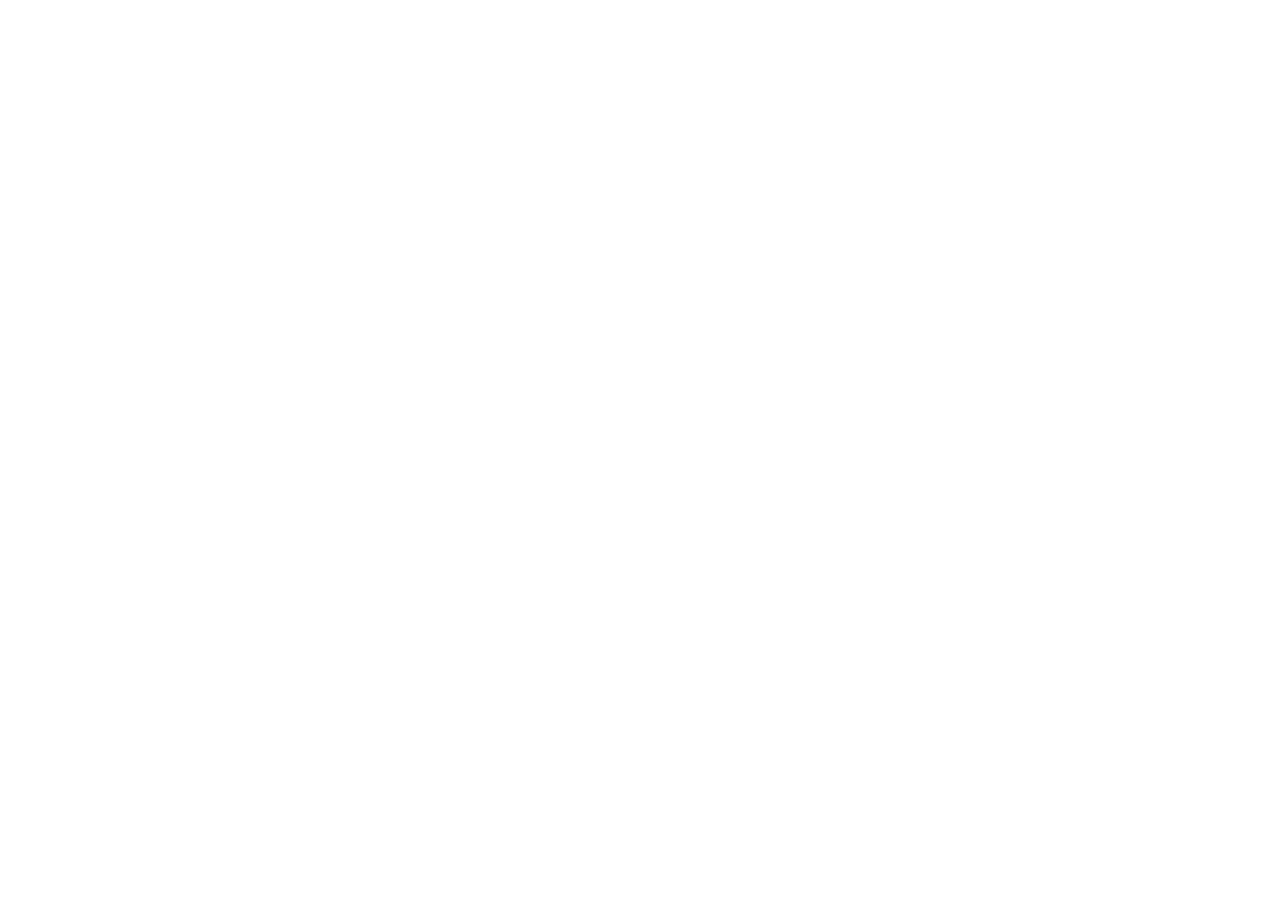
==== index.html @ 1eb7c1cd "agregando archivos" ====
<!DOCTYPE html>
<html lang="en">
<head>
    <meta charset="UTF-8">
    <meta http-equiv="X-UA-Compatible" content="IE=edge">
    <meta name="viewport" content="width=device-width, initial-scale=1.0">
    <title>Document</title>
</head>
<body>
    <script src="index.js"></script>
</body>
</html>
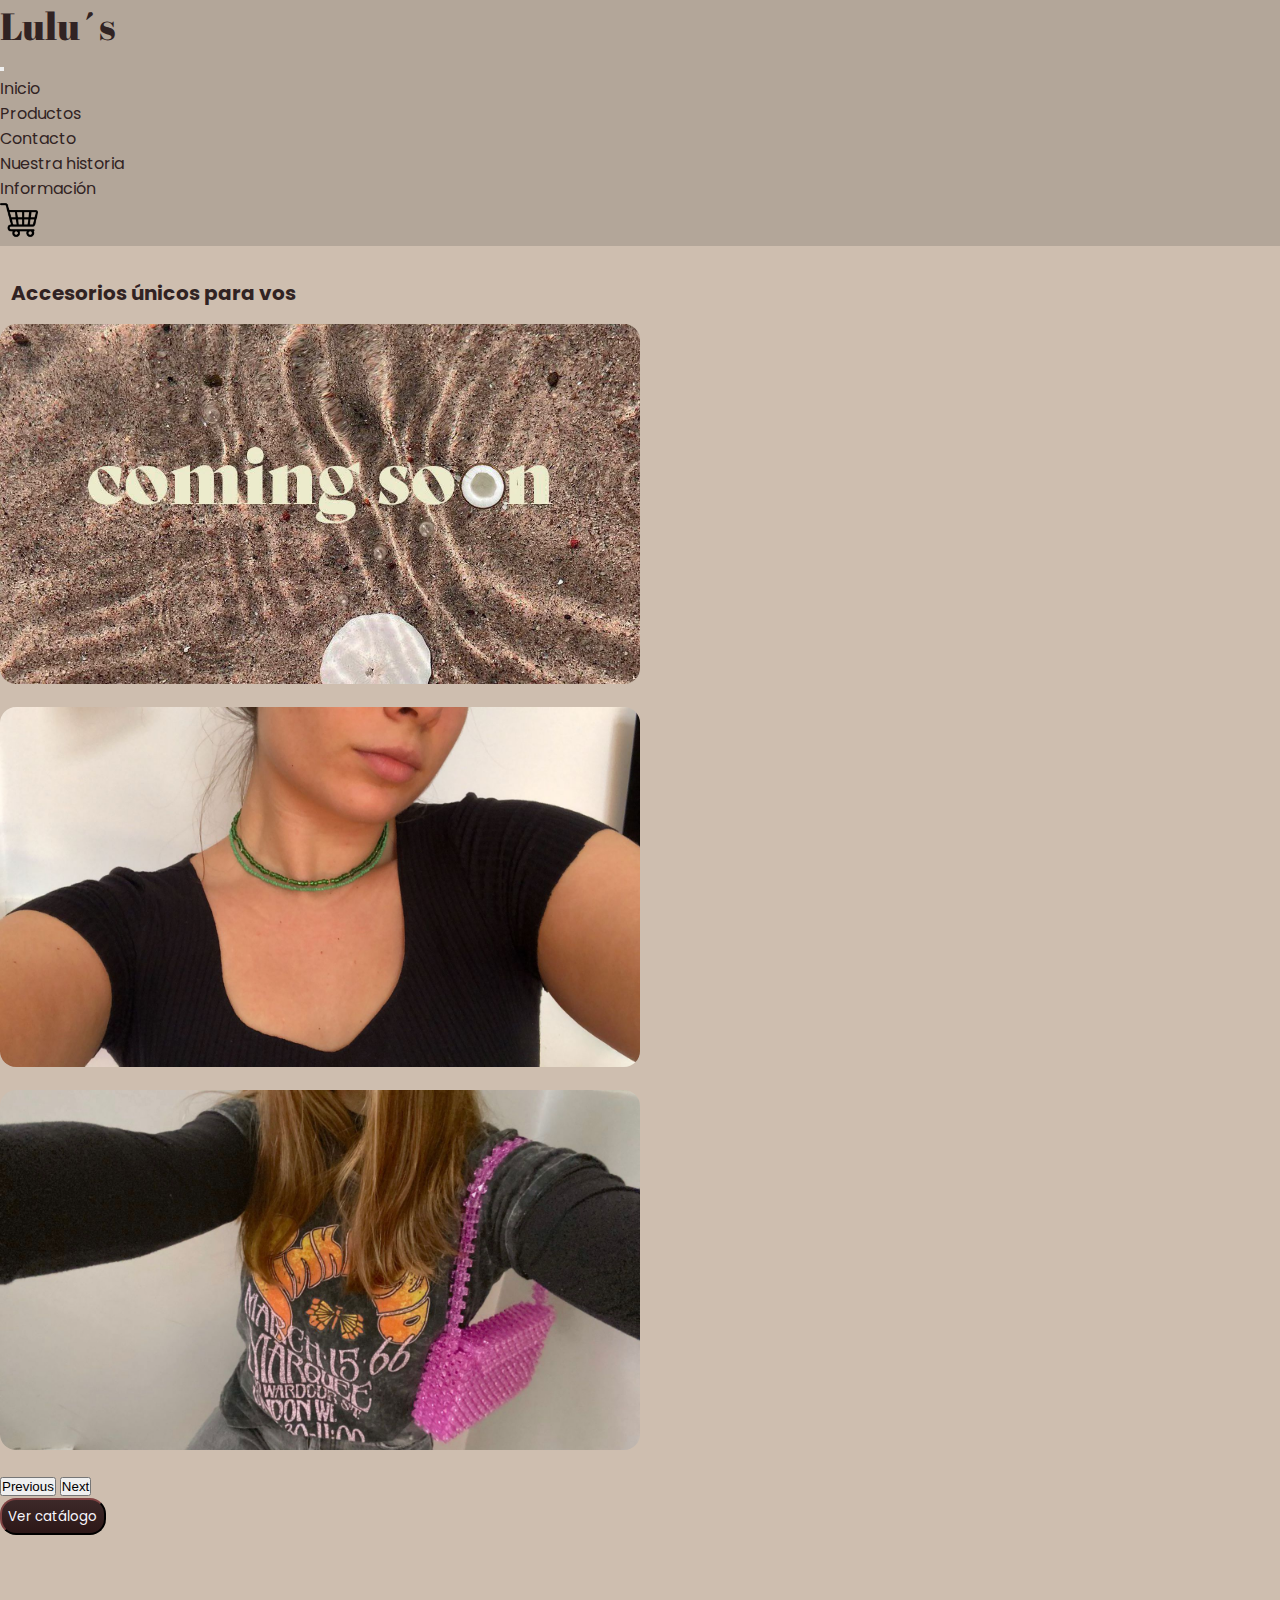
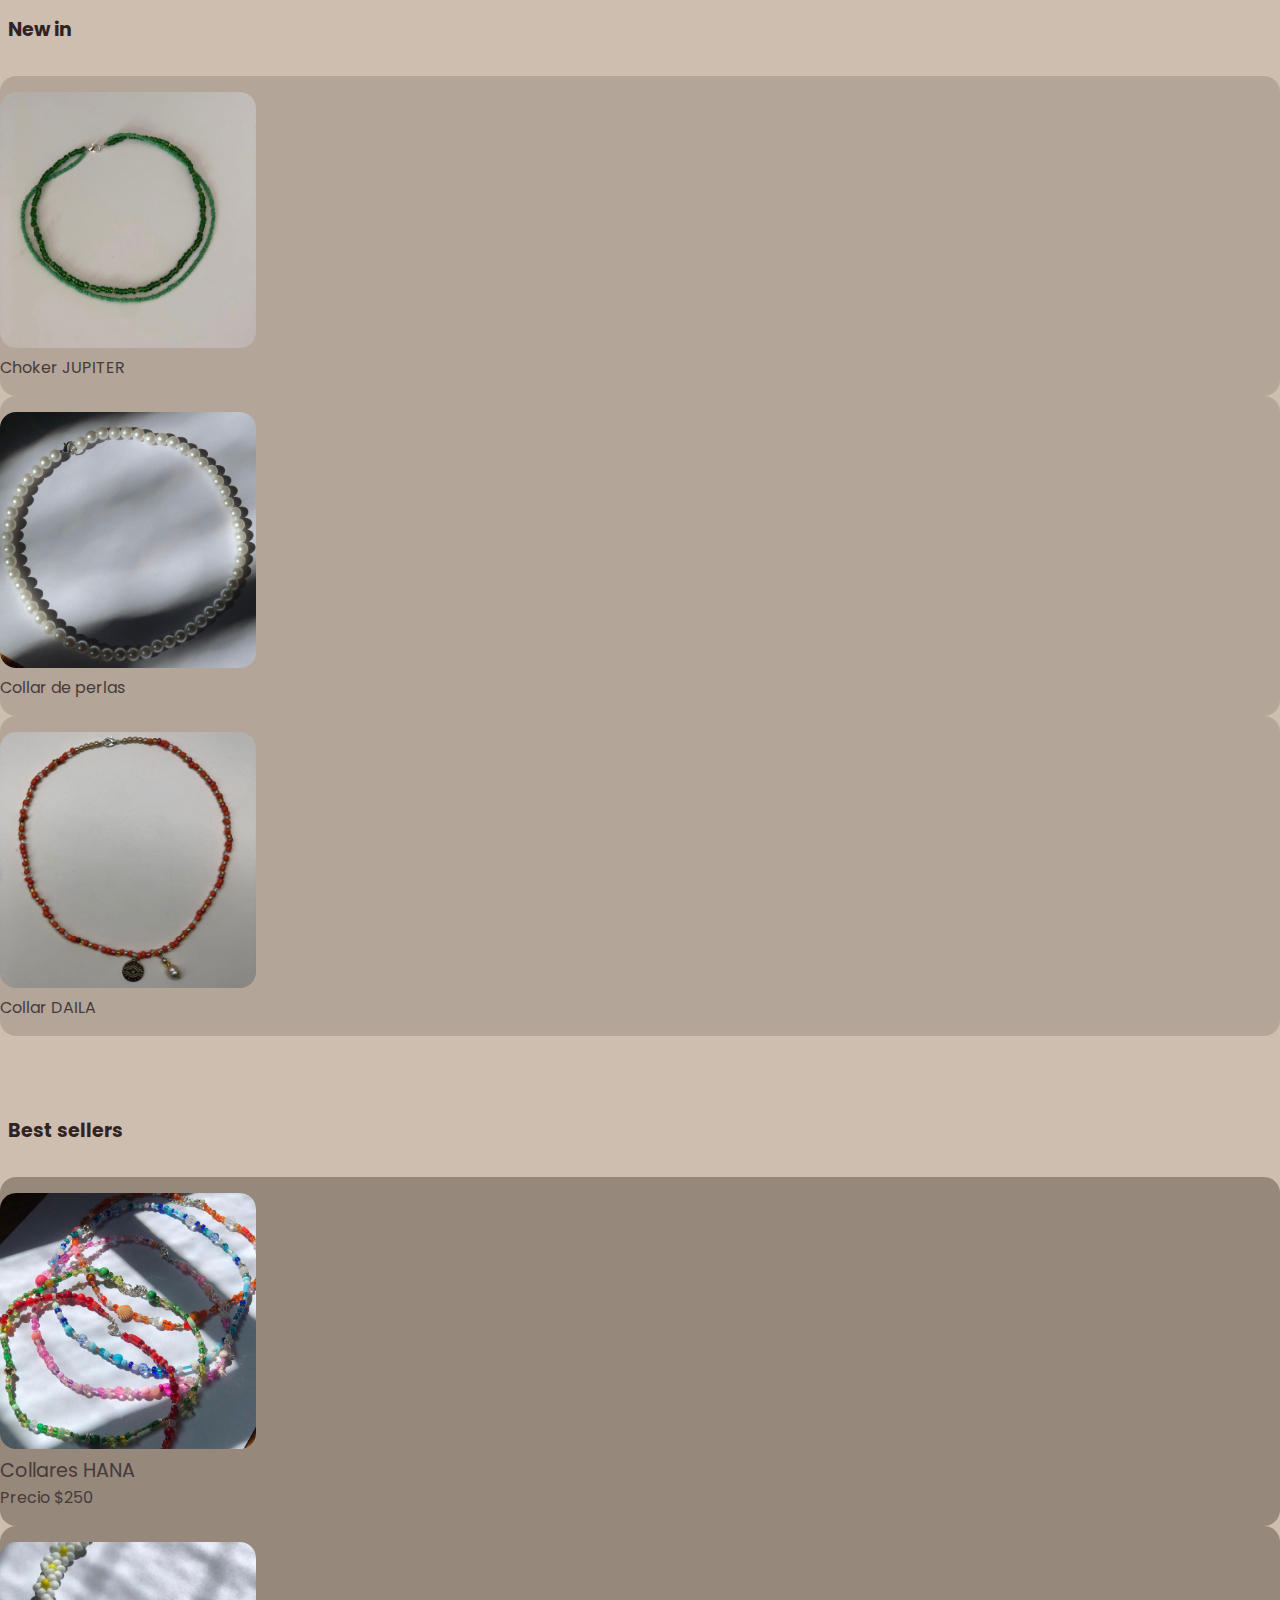
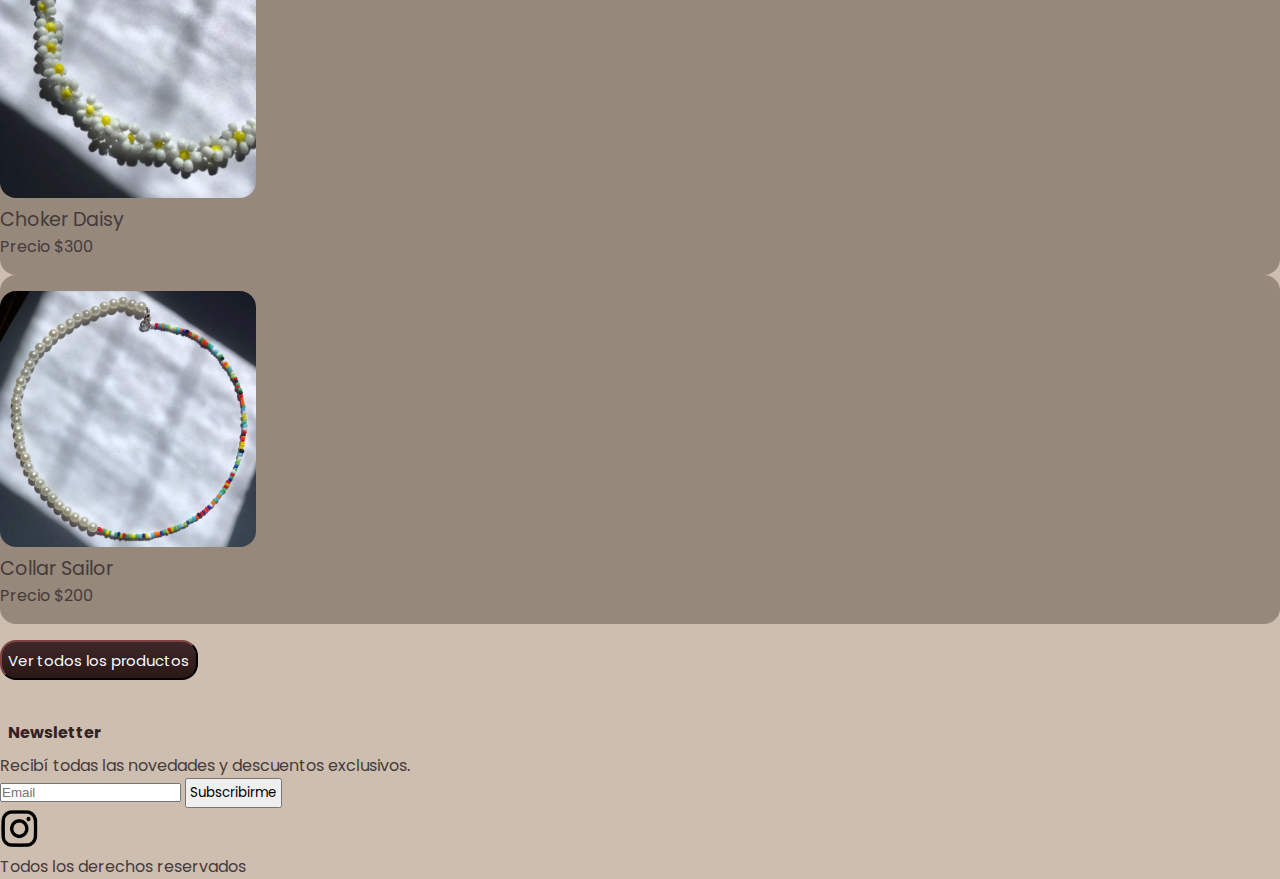
==== commit b9bf93d7: "segunda preentrega" ====
--- a/index.html
+++ b/index.html
@@ -4,9 +4,199 @@
     <meta charset="UTF-8">
     <meta http-equiv="X-UA-Compatible" content="IE=edge">
     <meta name="viewport" content="width=device-width, initial-scale=1.0">
-    <title>Document</title>
-</head>
-<body>
-    <script src="index.js"></script>
-</body>
-</html>+        <!-- FAVICON-->
+        <link rel="shortcut icon" href="recursos/favicon/favicon-16x16.png">
+        <!-- TIPOGRAFÍA -->
+        <link rel="preconnect" href="https://fonts.googleapis.com">
+        <link rel="preconnect" href="https://fonts.gstatic.com" crossorigin>
+        <link href="https://fonts.googleapis.com/css2?family=Poppins&display=swap" rel="stylesheet">
+        <!-- tipografía h1 -->
+        <link rel="preconnect" href="https://fonts.googleapis.com">
+        <link rel="preconnect" href="https://fonts.gstatic.com" crossorigin>
+        <link href="https://fonts.googleapis.com/css2?family=Abril+Fatface&family=Poppins&display=swap" rel="stylesheet">
+        <!-- BOOTSTRAP -->
+        <link href="https://cdn.jsdelivr.net/npm/bootstrap@5.1.3/dist/css/bootstrap.min.css" rel="stylesheet" integrity="sha384-1BmE4kWBq78iYhFldvKuhfTAU6auU8tT94WrHftjDbrCEXSU1oBoqyl2QvZ6jIW3" crossorigin="anonymous">
+        <!-- LINK DE CSS -->
+        <link rel= "stylesheet" href="css/estilo.css">
+        <title>Lulu´s</title>
+    </head>
+    
+    <body>
+    
+        <header>
+    
+            <nav class="navbar navbar-expand-lg navbar-light bg-nav">
+                <div class="container-fluid">
+                    <a class="navbar-brand" href="index.html"><h1>Lulu´s</h1></a>
+                    <button class="navbar-toggler" type="button" data-bs-toggle="collapse" data-bs-target="#navbarNav" aria-controls="navbarNav" aria-expanded="false" aria-label="Toggle navigation">
+                    <span class="navbar-toggler-icon"></span>
+                    </button>
+                    <div class="collapse navbar-collapse" id="navbarNav">
+                        <ul class="navbar-nav">
+                            <li class="nav-item">
+                                <a class="nav-link active" aria-current="page" href="index.html">Inicio</a>
+                            </li>
+                            <li class="nav-item">
+                                <a class="nav-link" href="páginas/productos.html">Productos</a>
+                            </li>
+                            <li class="nav-item">
+                                <a class="nav-link" href="páginas/contacto.html">Contacto</a>
+                            </li>
+                            <li class="nav-item">
+                                <a class="nav-link" href="páginas/nuestra-historia.html">Nuestra historia</a>
+                            </li>
+                            <li class="nav-item">
+                                <a class="nav-link" href="páginas/informacion.html">Información</a>
+                            </li>
+                        </ul>
+                    </div>
+                    <a class="navbar-brand" href="#">
+                        <img class="tamaño__iconos" src="recursos/redes/carrito-de-compras.png" alt="Carrito"> 
+                    </a>
+                </div>
+            </nav>
+    
+        </header>
+    
+        <main> 
+    
+            <section class="container-fluid overflow-hidden">
+    
+                <!-- PORTADA -->
+                <article class="row text-center">
+                    <div class="col-xl-12">
+                        <h2 class="portada__titulo">Accesorios únicos para vos</h2>
+                    </div>
+        
+                    <div class="col-xl-12">
+                        <div id="carouselExampleControls" class="carousel slide portada__carrusel" data-bs-ride="carousel">
+                            <div class="carousel-inner">
+                                <div class="carousel-item active">
+                                    <img src="recursos/im-coming-soon.jpg" class="portada__img" alt="Imágen Coming soon">
+                                </div>
+                                <div class="carousel-item">
+                                    <img src="recursos/im-portada.jpg" class="portada__img" alt="Imágen portada">
+                                </div>
+                                <div class="carousel-item">
+                                    <img src="recursos/im-cartera.jpg" class="portada__img" alt="Imágen cartera new in">
+                                </div>
+                            </div>
+                            <button class="carousel-control-prev" type="button" data-bs-target="#carouselExampleControls" data-bs-slide="prev">
+                                <span class="carousel-control-prev-icon" aria-hidden="true"></span>
+                                <span class="visually-hidden">Previous</span>
+                            </button>
+                            <button class="carousel-control-next" type="button" data-bs-target="#carouselExampleControls" data-bs-slide="next">
+                                <span class="carousel-control-next-icon" aria-hidden="true"></span>
+                                <span class="visually-hidden">Next</span>
+                            </button>
+                        </div>
+                    </div>
+        
+                    <div class="col-xl-12">
+                        <button class="portada__boton boton">Ver catálogo</button>
+                    </div>
+                </article>
+    
+                <!-- New in -->
+                <div class="row text-center new__div">
+                    <h3 class="new__titulo">New in</h3>
+                </div>
+    
+                <article class="row">
+                    <div class="col-xl-4 col-lg-4 col-md-6 col-sm-12">
+                        <div class="new__card card" >
+                            <img class="tamaño__imagenesNewBest" src="recursos/im-choker-jupiter.jpg" class="card-img-top" alt="Choker JUPITER">
+                            <div class="card-body">
+                                <p class="card-text">Choker JUPITER</p>
+                            </div>
+                        </div>
+                    </div>
+        
+                    <div class="col-xl-4 col-lg-4 col-md-6 col-sm-12">
+                        <div class="new__card card" >
+                            <img class="tamaño__imagenesNewBest" src="recursos/im-collar-perlas.jpg" class="card-img-top" alt="Collar de perlas">
+                            <div class="card-body">
+                                <p class="card-text">Collar de perlas</p>
+                            </div>
+                        </div>
+                    </div>
+        
+                    <div class="col-xl-4 col-lg-4 col-md-6 col-sm-12">
+                        <div class="new__card card" >
+                            <img class="tamaño__imagenesNewBest" src="recursos/im-collar-daila.jpg" class="card-img-top" alt="Collar DAILA">
+                            <div class="card-body">
+                                <p class="card-text">Collar DAILA</p>
+                            </div>
+                        </div>
+                    </div>
+    
+                </article>
+    
+                <!-- Bestsellers -->
+    
+                <div class="row text-center best__div">
+                    <h3 class="best__titulo">Best sellers</h3>
+                </div>
+                
+                <article class="row">
+                    <div class="col-xl-4 col-lg-4 col-md-6 col-sm-12">
+                        <div  class="best__card card">
+                            <img class="tamaño__imagenesNewBest" src="recursos/im-collares-hanna.jpg" alt="Imágen collares HANA" />
+                            <div class="card-body">
+                                <p class="card-title">Collares HANA</p>
+                                <p class="card-text">Precio $250</p>
+                            </div>
+                        </div>
+                    </div>
+    
+                    <div class="col-xl-4 col-lg-4 col-md-6 col-sm-12">
+                        <div  class="best__card card">
+                            <img class="tamaño__imagenesNewBest" src="recursos/im-choker-daisy.jpg" alt="Imágen Choker Daisy" />
+                            <div class="card-body">
+                                <p class="card-title">Choker Daisy</p>
+                                <p class="card-text">Precio $300</p>
+                            </div>
+                        </div>
+                    </div>
+    
+                    <div  class="col-xl-4 col-lg-4 col-md-6 col-sm-12">
+                        <div class="best__card card">
+                            <img class="tamaño__imagenesNewBest" src="recursos/im-collar-sailor.jpg" alt="Imágen Collar Sailor" />
+                            <div class="card-body">
+                                <p class="card-title">Collar Sailor</p>
+                                <p class="card-text">Precio $200</p>
+                            </div>
+                        </div>
+                    </div>
+    
+                </article>
+    
+                <div class="row text-center">
+                    <div class="col">
+                        <a class="navbar-brand" href="páginas/productos.html"> <button class="index__boton boton">Ver todos los productos</button></a>
+                    </div>
+                </div>
+    
+            </section>
+        </main>
+    
+    
+        <footer class="text-center newsletter">
+            <p class="información__títulos">Newsletter</p>
+            <p class="newsletter__p">Recibí todas las novedades y descuentos exclusivos.</p>
+            <form> 
+                <input placeholder="Email"></input>
+                <input class="newsletter__button" type="submit" value="Subscribirme"/>           
+            </form>
+    
+            <a href= "https://www.instagram.com/lulus.ba/"><img class="tamaño__iconos newsletter__icono" src="recursos/redes/instagram-logotipo.png" alt="Logo Instagram"></a>
+            <div>Todos los derechos reservados</div>
+        </footer>
+    
+        <!-- BOOTSTRAP -->
+        <script src="https://cdn.jsdelivr.net/npm/bootstrap@5.1.3/dist/js/bootstrap.bundle.min.js" integrity="sha384-ka7Sk0Gln4gmtz2MlQnikT1wXgYsOg+OMhuP+IlRH9sENBO0LRn5q+8nbTov4+1p" crossorigin="anonymous"></script>
+        <!-- JS -->
+        <script src="js/lista.js"></script>
+        <script src="js/index.js"></script>
+    </body>
+    </html>
--- a/css/estilo.css
+++ b/css/estilo.css
@@ -0,0 +1,180 @@
+@charset "UTF-8";
+/* fonts colors */
+/* tipos de letra */
+/* Background */
+* {
+  margin: 0;
+  padding: 0; }
+
+/* HEADER */
+header {
+  background-color: #b3a699;
+  margin-bottom: 1rem; }
+
+h1 {
+  font-family: "Abril Fatface", cursive;
+  font-weight: lighter;
+  font-size: 38px;
+  color: #312323; }
+
+/* fin del HEADER */
+/* FOOTER */
+.newsletter {
+  margin-top: 2.5rem; }
+  .newsletter__button {
+    padding: 0.2rem;
+    font-family: "Poppins", sans-serif; }
+
+/* fin del FOOTER */
+/* COSAS GENERALES */
+body {
+  background-color: #cebeaf;
+  font-family: "Poppins", sans-serif;
+  color: #453b3b; }
+
+h2 {
+  margin: 0.7rem;
+  font-size: 18px;
+  font-weight: bold;
+  color: #312323; }
+
+h3, .información__títulos {
+  margin: 0.5rem;
+  font-size: 16px;
+  font-weight: bold;
+  color: #312323; }
+
+a {
+  text-decoration: none;
+  color: #312323; }
+
+article {
+  margin: 2rem 0;
+  margin-bottom: 1rem; }
+
+.tamaño__imagenes {
+  width: 20vw;
+  border-radius: 1rem; }
+  .tamaño__imagenesNewBest {
+    width: 20vw;
+    border-radius: 1rem; }
+    .tamaño__imagenesNewBest:hover {
+      transform: scale(1.5);
+      transition: 1s; }
+
+.tamaño__iconos {
+  width: 3vw; }
+
+.boton {
+  padding: 0.4rem;
+  font-family: "Poppins", sans-serif;
+  color: #faf9ff;
+  border-radius: 1rem;
+  border-color: #2c1717;
+  background-image: linear-gradient(to top, #2c1717, #3d2929); }
+
+.card {
+  
+  margin: 1rem 0;
+  background-color: #b3a699;
+  border-radius: 1rem;
+  align-items: center;
+  padding: 1rem 0; }
+  .card-title {
+    font-size: larger;}
+
+/* INDEX */
+.portada__titulo {
+  font-size: 20px;
+  margin-bottom: 1rem; }
+
+.portada__img {
+  width: 50vw;
+  border-radius: 1rem;
+  margin-bottom: 1rem; }
+
+.new__div {
+  margin-top: 5rem;
+  margin-bottom: 1rem; }
+
+.new__card {
+  margin: 0; }
+
+.new__titulo {
+  font-size: 19px; }
+
+.best__div {
+  margin-top: 5rem;
+  margin-bottom: 1rem; }
+
+.best__card {
+  margin: 0;
+  background-color: #96887b;
+  border-radius: 1rem;
+  align-items: center;
+  padding: 1rem 0; }
+
+.best__titulo {
+  font-size: 19px; }
+
+.index__boton {
+  font-size: 15px; }
+
+/* fin del INDEX */
+.productos__gridContainer {
+  display: grid;
+  grid-template-columns: 1fr;
+  grid-template-areas: "productosIntro";
+  margin: 1.5rem 2rem;
+  justify-content: space-between; }
+
+.productos__intro {
+  grid-area: productosIntro;
+  display: flex;
+  flex-direction: row;
+  justify-content: space-between;
+  flex-wrap: wrap; }
+
+  /* NUEVO */
+  .filtro button {cursor: pointer;}
+
+#productos{
+  display: flex;
+  flex-direction: row;
+  justify-content: space-evenly;
+  flex-wrap: wrap;}
+
+  #result{
+    text-align: center;}
+
+    .productos__card{
+      width: 23vw;
+    }
+
+
+.flexColumnCenter, .contacto__formas, .contacto__lugar {
+  display: flex;
+  flex-direction: column;
+  justify-content: center; }
+
+.contacto__gridContainer {
+  display: grid;
+  grid-template-columns: 1fr 1.5fr;
+  grid-template-areas: "contactoFormas contactoLugar";
+  grid-gap: 2rem;
+  margin: 1.2rem 2rem;
+  justify-content: space-evenly; }
+
+.contacto__formas {
+  grid-area: contactoFormas;
+  align-items: center;
+  margin-left: 10rem; }
+
+.contacto__lugar {
+  grid-area: contactoLugar;
+  align-items: center; }
+
+.contacto__iframe {
+  width: 45vw;
+  height: 38vh;
+  border-radius: 2rem; }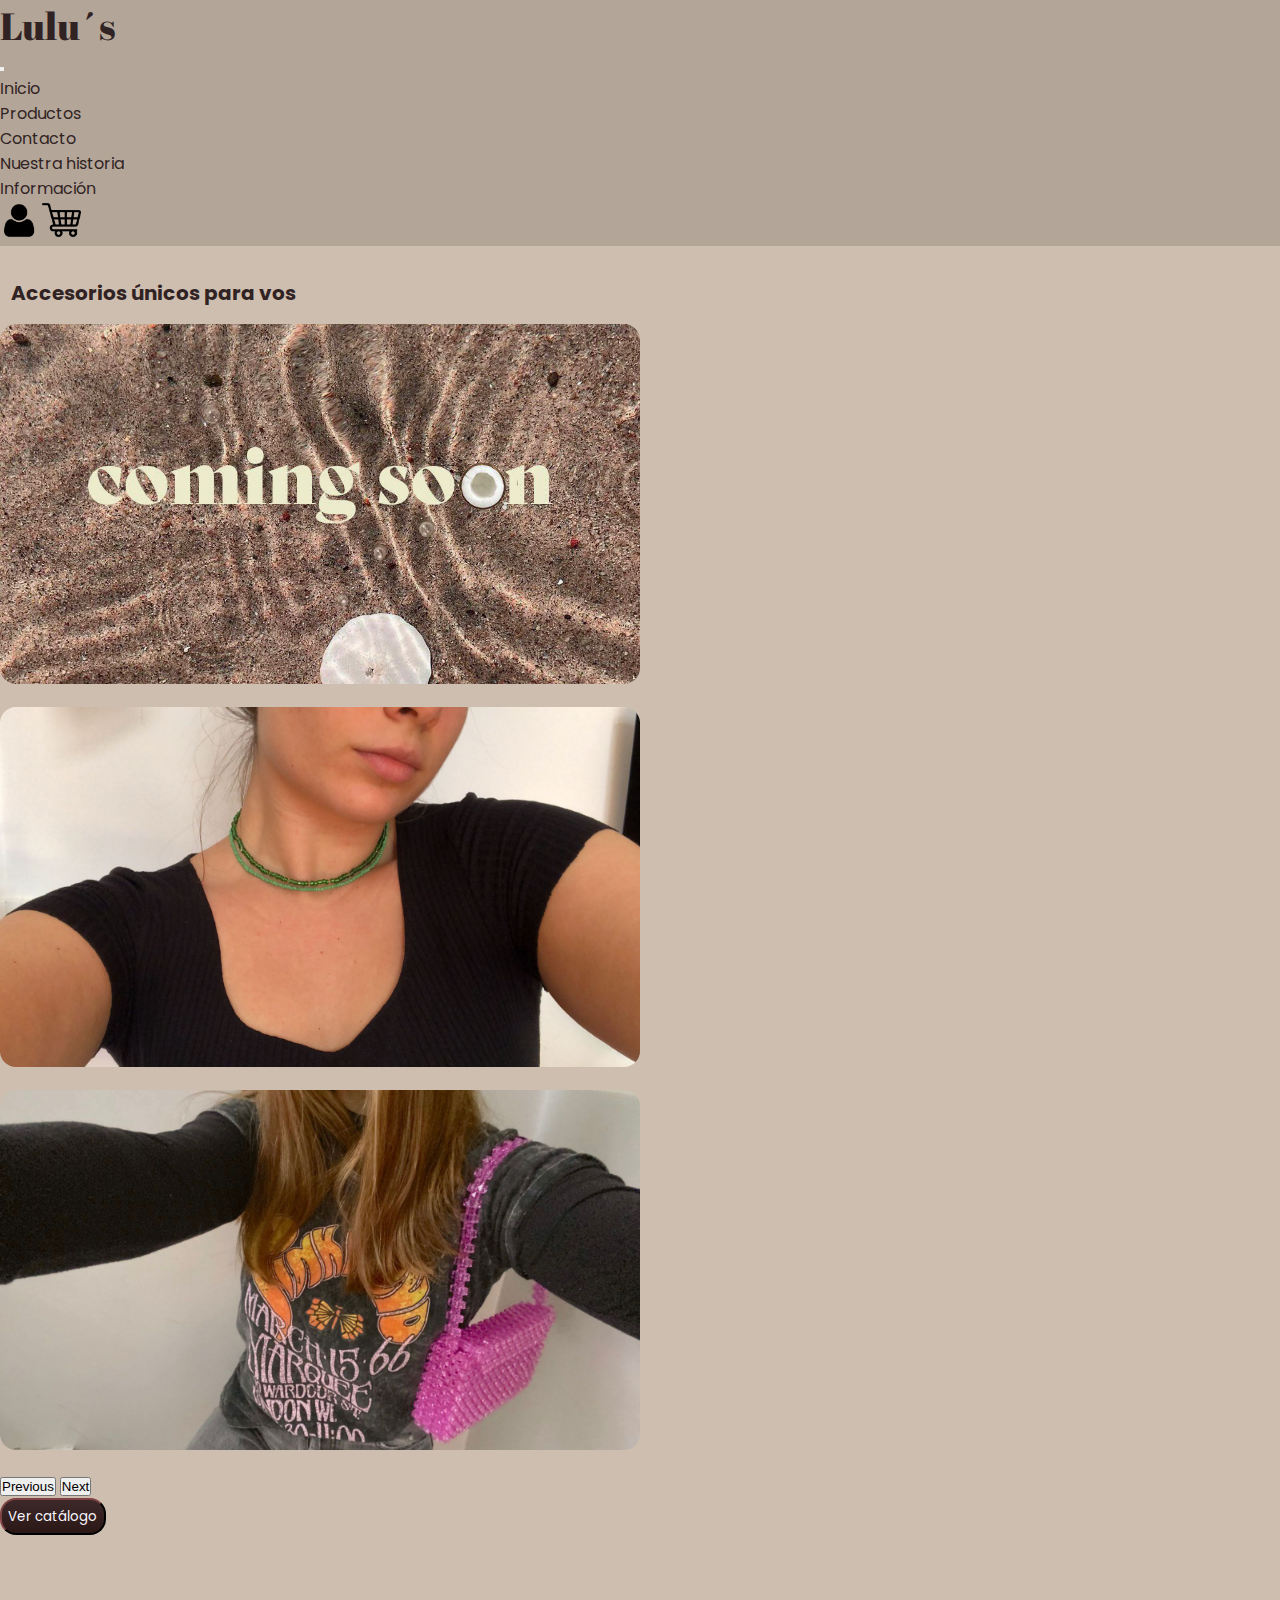
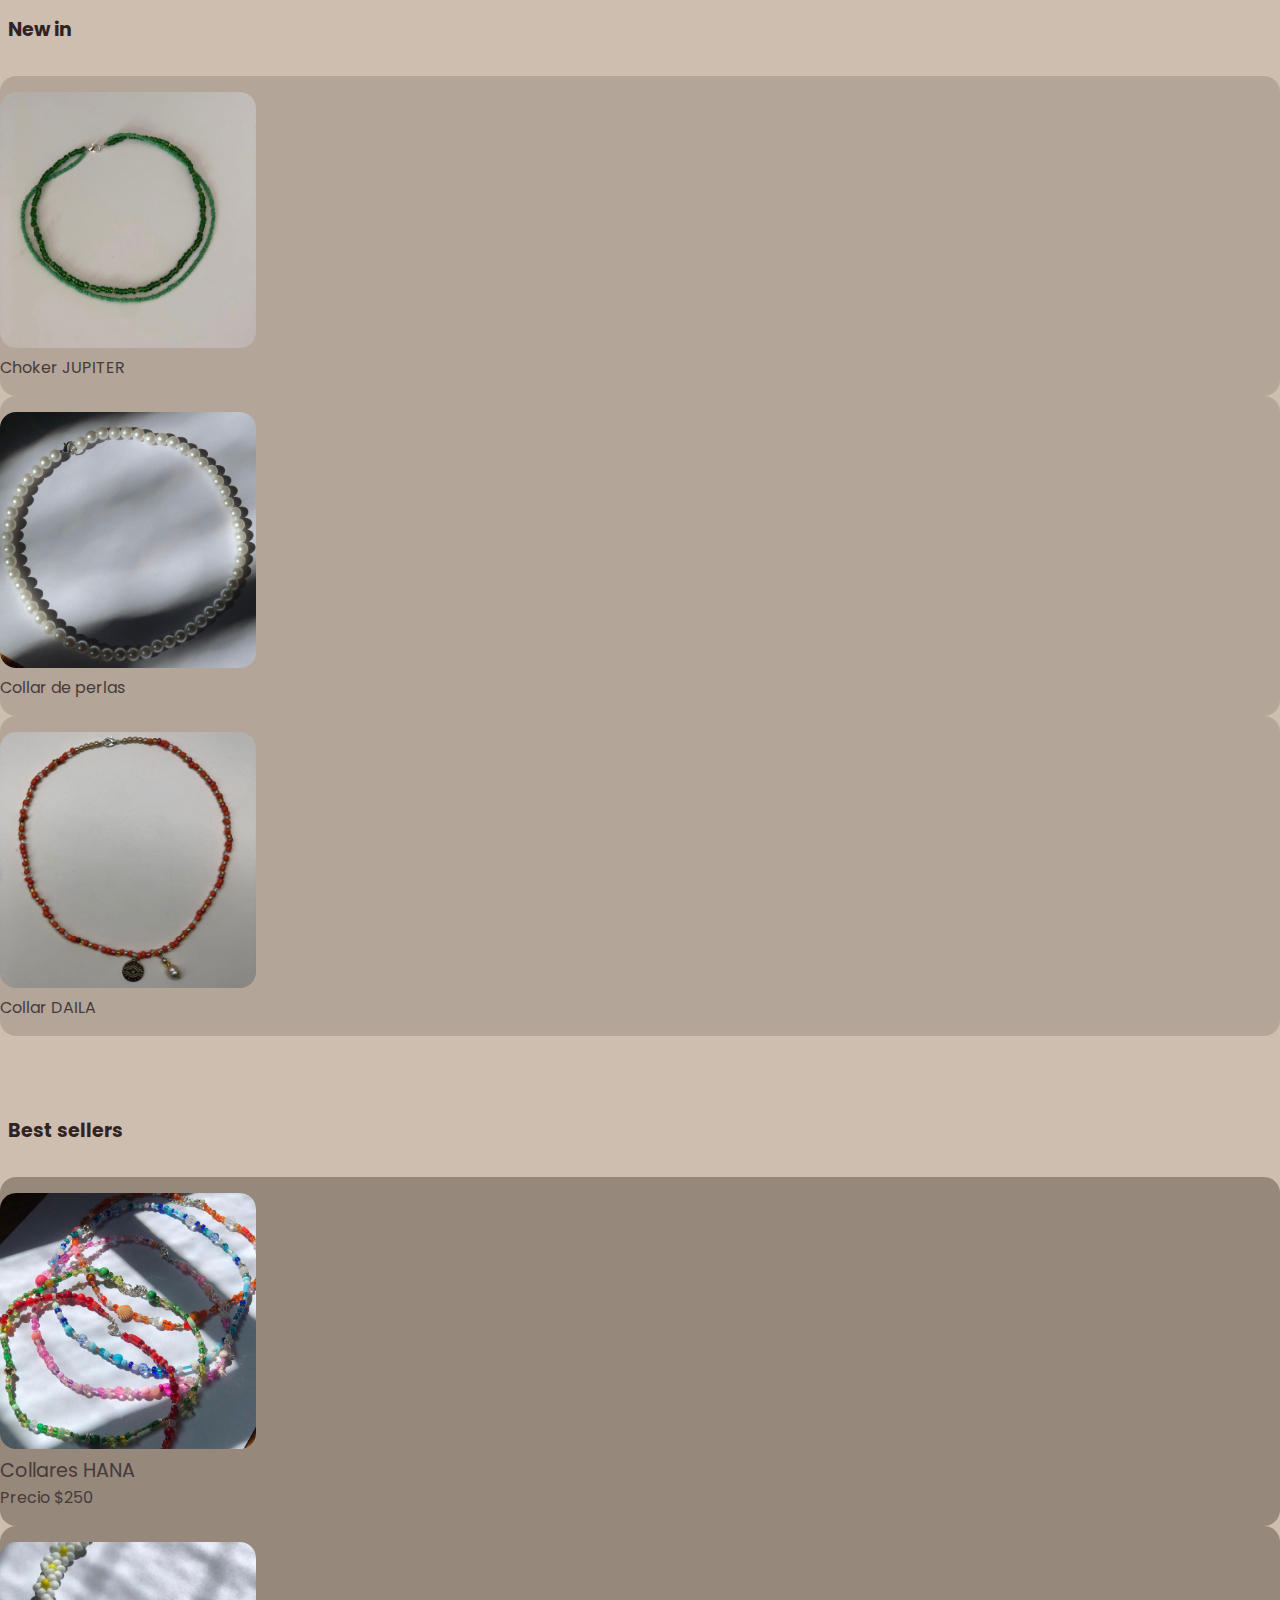
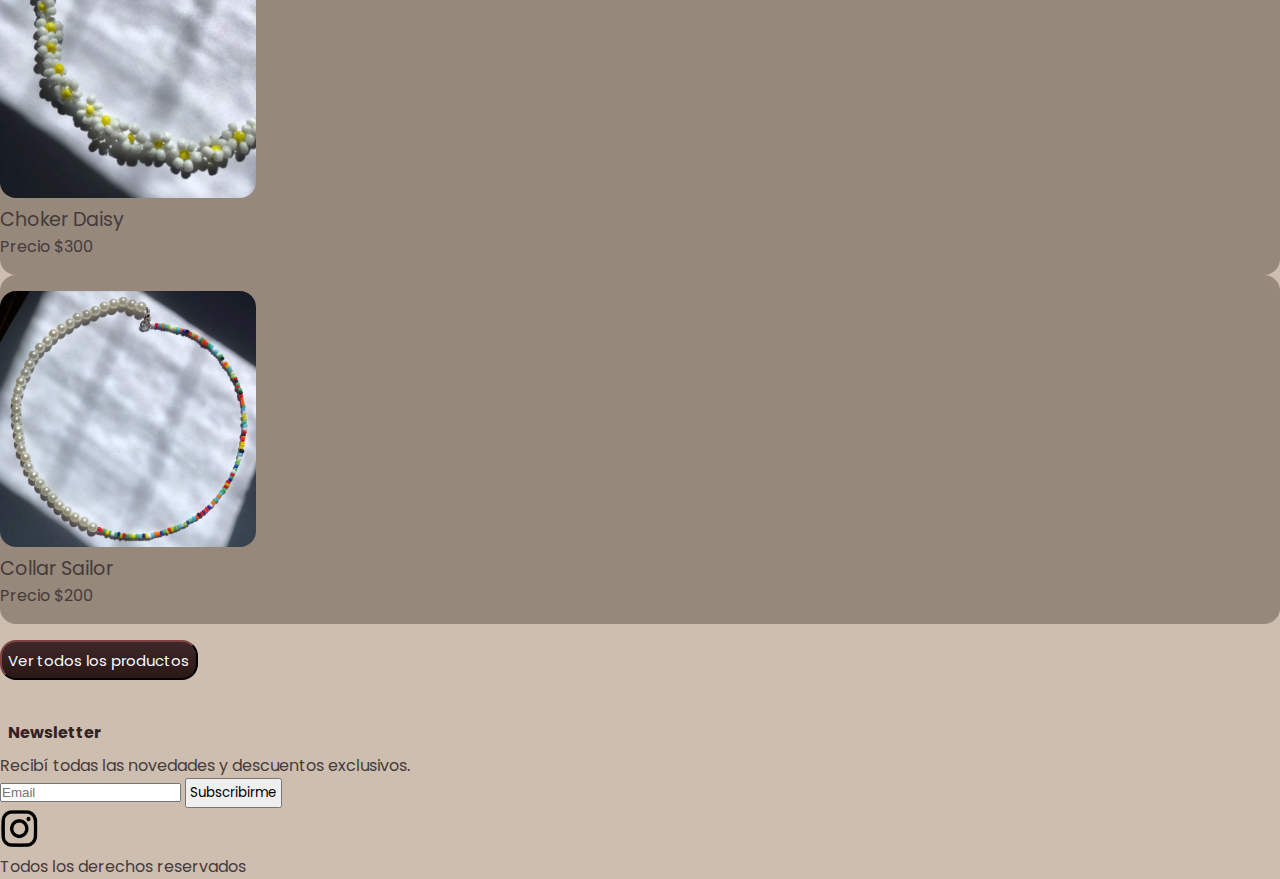
==== commit df4d2f72: "entrega final" ====
--- a/index.html
+++ b/index.html
@@ -50,9 +50,14 @@
                             </li>
                         </ul>
                     </div>
-                    <a class="navbar-brand" href="#">
-                        <img class="tamaño__iconos" src="recursos/redes/carrito-de-compras.png" alt="Carrito"> 
-                    </a>
+                    <div>
+                        <a class="navbar-brand" href="páginas/log-in.html">
+                            <img class="tamaño__iconos" src="recursos/redes/usuario-logo.png" alt="Usuario"> 
+                        </a>
+                        <a class="navbar-brand" href="páginas/carrito.html">
+                            <img class="tamaño__iconos" src="recursos/redes/carrito-de-compras.png" alt="Carrito"> 
+                        </a>
+                    </div>
                 </div>
             </nav>
     
@@ -197,6 +202,5 @@
         <script src="https://cdn.jsdelivr.net/npm/bootstrap@5.1.3/dist/js/bootstrap.bundle.min.js" integrity="sha384-ka7Sk0Gln4gmtz2MlQnikT1wXgYsOg+OMhuP+IlRH9sENBO0LRn5q+8nbTov4+1p" crossorigin="anonymous"></script>
         <!-- JS -->
         <script src="js/lista.js"></script>
-        <script src="js/index.js"></script>
     </body>
     </html>
--- a/css/estilo.css
+++ b/css/estilo.css
@@ -72,9 +72,21 @@
   border-radius: 1rem;
   border-color: #2c1717;
   background-image: linear-gradient(to top, #2c1717, #3d2929); }
+.botonAlter{
+  padding: 0.4rem;
+  font-family: "Poppins", sans-serif;
+  border-radius: 1rem;
+  color:#2c1717;
+  border-color: #e3e2e9;
+  background-image: linear-gradient(to top, #e3e2e9, #faf9ff)}
+
+.botonVaciar{
+  color: #312323;
+  margin-bottom: 0;
+  cursor: pointer;}
+
 
 .card {
-  
   margin: 1rem 0;
   background-color: #b3a699;
   border-radius: 1rem;
@@ -121,6 +133,8 @@
   font-size: 15px; }
 
 /* fin del INDEX */
+
+/* PRODUCTOS */
 .productos__gridContainer {
   display: grid;
   grid-template-columns: 1fr;
@@ -135,7 +149,31 @@
   justify-content: space-between;
   flex-wrap: wrap; }
 
-  /* NUEVO */
+.carrito__gridContainer {
+  display: grid;
+  grid-template-columns: 1.5fr 1fr;
+  grid-template-areas: "tituloCarrito tituloCarrito" "carritoProductos botonVaciar"
+  "carritoProductos botonCarrito";
+  grid-gap: 1rem;
+  margin: 0rem 1.5rem;
+  justify-content: space-evenly; }
+
+  .tituloCarrito{
+    grid-area: tituloCarrito;
+    align-items: left;}
+  .carritoProductos{
+    grid-area: carritoProductos;
+    align-items: left;}
+  .div__botonVaciar{
+    grid-area: botonVaciar;
+    align-self: flex-end;
+    justify-self: center; }
+  .div__botonCarrito{
+    grid-area: botonCarrito;
+    align-self: flex-start;
+    justify-self: center;}
+/* FIN PRODUCTOS */
+  /* JS */
   .filtro button {cursor: pointer;}
 
 #productos{
@@ -144,13 +182,126 @@
   justify-content: space-evenly;
   flex-wrap: wrap;}
 
-  #result{
-    text-align: center;}
-
-    .productos__card{
-      width: 23vw;
-    }
-
+#result{
+  text-align: center;}
+
+.productos__card{
+  width: 23vw;
+}
+
+/* FIN JS */
+
+/* CARRITO */
+.carrito__gridContainer2 {
+  display: grid;
+  grid-template-columns: 1.5fr 1fr;
+  grid-template-areas: "carritoProductos2 botonSeguir" "carritoProductos2 botonFinalizar";
+  grid-gap: 1.5rem;
+  margin: 0rem 1.5rem;
+  justify-content: space-evenly; }
+
+.carritoProductos2{
+  grid-area: carritoProductos2;
+  align-items: left;}
+
+.seguir{
+  grid-area: botonSeguir;
+  align-self: flex-end;
+  justify-self: center; }
+.finalizar{
+  grid-area: botonFinalizar;
+  align-self: flex-start;
+  justify-self: center;
+}
+/* FIN CARRITO */
+/* LOG IN */
+.logIn__gridContainer{
+  display: grid;
+  grid-template-columns: 1fr 1fr 1fr ;
+  grid-template-areas: "login contraNueva registro";
+  grid-gap: 1.5rem;
+  margin: 0rem 1.5rem;
+}
+.div__login{
+  grid-area: login;
+}
+.loginTitulo{
+  display: flex;
+  flex-direction: column;
+  align-items: center;
+}
+.login form{
+  display: flex;
+  flex-direction: column;
+  align-items: center;
+  margin-left: 1.5rem;
+  gap: 1.5em;
+}
+.login form h2{
+  gap: none;
+}
+.login form input{
+  border-style: none;
+  border-bottom: 1px #010101 solid;
+  width: 20em;
+  text-align: center;
+  padding: 0.5em 0em 0.5em 0em;
+  background-color:  #cebeaf;
+}
+.btns{
+  display: flex;
+  flex-direction: row;
+  gap: 1em;
+  margin-top: 1em;
+}
+
+#recuperarContrasenia{
+  border-style: none;
+  border-radius: 15px;
+  background-color:  #cebeaf;
+  color: #312323;
+}
+
+#divRegister{
+  display: flex;
+  flex-direction: column;
+  align-items: center;
+  display: none;
+  grid-area: registro;
+}
+.loginRegistro{
+  display: flex;
+  flex-direction: column;
+  align-items: center;
+}
+
+#emailRecuperar{
+  width: 30em;
+  text-align: center;
+}
+#newPassw{
+  display: none;
+  flex-direction: column;
+  align-items: center;
+  grid-area: contraNueva;
+}
+#newPassw input{
+  border-style: none;
+  border-bottom: 1px black solid;
+  width: 20em;
+  text-align: center;
+  padding: 0.5em 0em 0.5em 0em;
+  margin-bottom: 1.5em;
+  background-color:  #cebeaf;
+  color: #312323;
+}
+#cambiarPass{
+  border-style: none;
+  border-radius: 15px;
+  background-color:  #cebeaf;
+  color: #312323;
+}
+/* FIN LOG IN */
 
 .flexColumnCenter, .contacto__formas, .contacto__lugar {
   display: flex;
@@ -177,4 +328,52 @@
 .contacto__iframe {
   width: 45vw;
   height: 38vh;
-  border-radius: 2rem; }+  border-radius: 2rem; }
+
+  /* NUESTRA HISTORIA */
+.flexColCenterStart, .historia__nosotras, .historia__img, .historia__mision, .historia__vision {
+  display: flex;
+  flex-direction: column;
+  align-items: center;
+  text-align: start; }
+
+.historia__gridContainer {
+  display: grid;
+  grid-template-columns: 1fr 1fr 1.5fr;
+  grid-template-areas: "historiaPresentacion historiaPresentacion historiaImg"
+"historiaNosotras historiaNosotras historiaImg"
+"historiaMision historiaVision historiaImg";
+  margin: 2rem;
+  grid-column-gap: 3rem; }
+
+.historia__presentacion {
+  grid-area: historiaPresentacion;
+  margin-top: 1rem; }
+
+.historia__nosotras {
+  grid-area: historiaNosotras;
+  justify-content: center; }
+
+.historia__img {
+  grid-area: historiaImg; }
+
+.historia__mision {
+  grid-area: historiaMision; }
+
+.historia__vision {
+  grid-area: historiaVision; }
+
+main section div img {
+  width: 31vw;
+  border-radius: 2rem; }
+
+.negrita {
+  font-weight: bold; }
+
+/* INFORMACIÓN */
+.información__container {
+  margin: 0 3rem;
+  margin-bottom: 2rem; }
+
+.subrayado {
+  text-decoration: underline; }